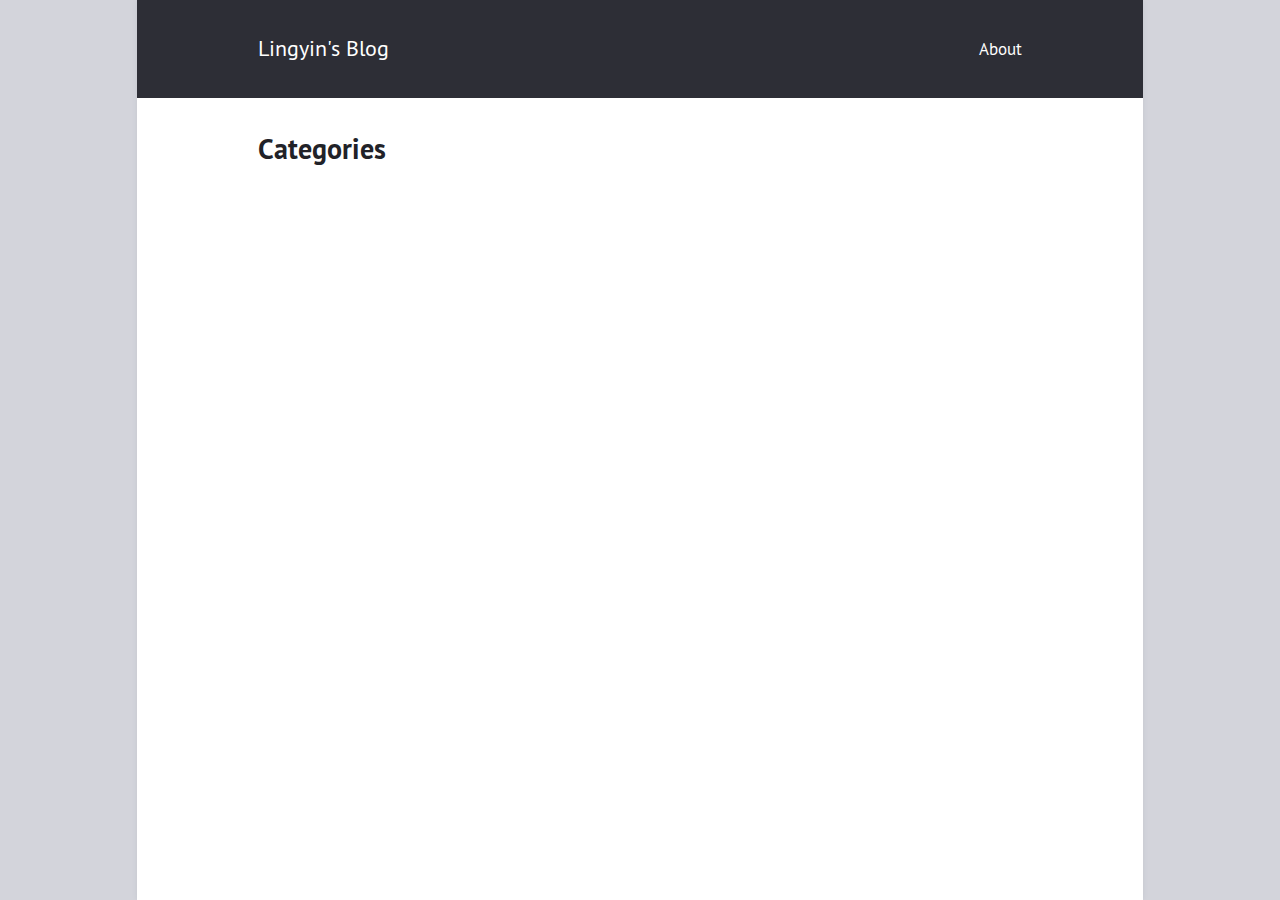
==== categories/index.html @ c57ac770 "init commit" ====
<!DOCTYPE html>
<html lang="en-us">
<title>Categories | Lingyin&#39;s Blog</title>
<meta charset="utf-8">
<meta name="generator" content="Hugo 0.107.0">
<meta name="viewport" content="width=device-width, initial-scale=1.0">
<link rel="stylesheet" href="https://dmzlingyin.github.io/css/index.css">
<link rel="canonical" href="https://dmzlingyin.github.io/categories/">
<link rel="alternate" type="application/rss+xml" href="/categories/index.xml" title="Lingyin&#39;s Blog">

<header>
  
    <a href="https://dmzlingyin.github.io/" class="title">Lingyin&#39;s Blog</a>
  
  
    <nav>
    
      <a href="/public/">About</a>
    
    </nav>
  
</header>







<article>
  <header><h1>Categories</h1></header>
  <ul class="archive">
  </ul>
  
</article>





</html>
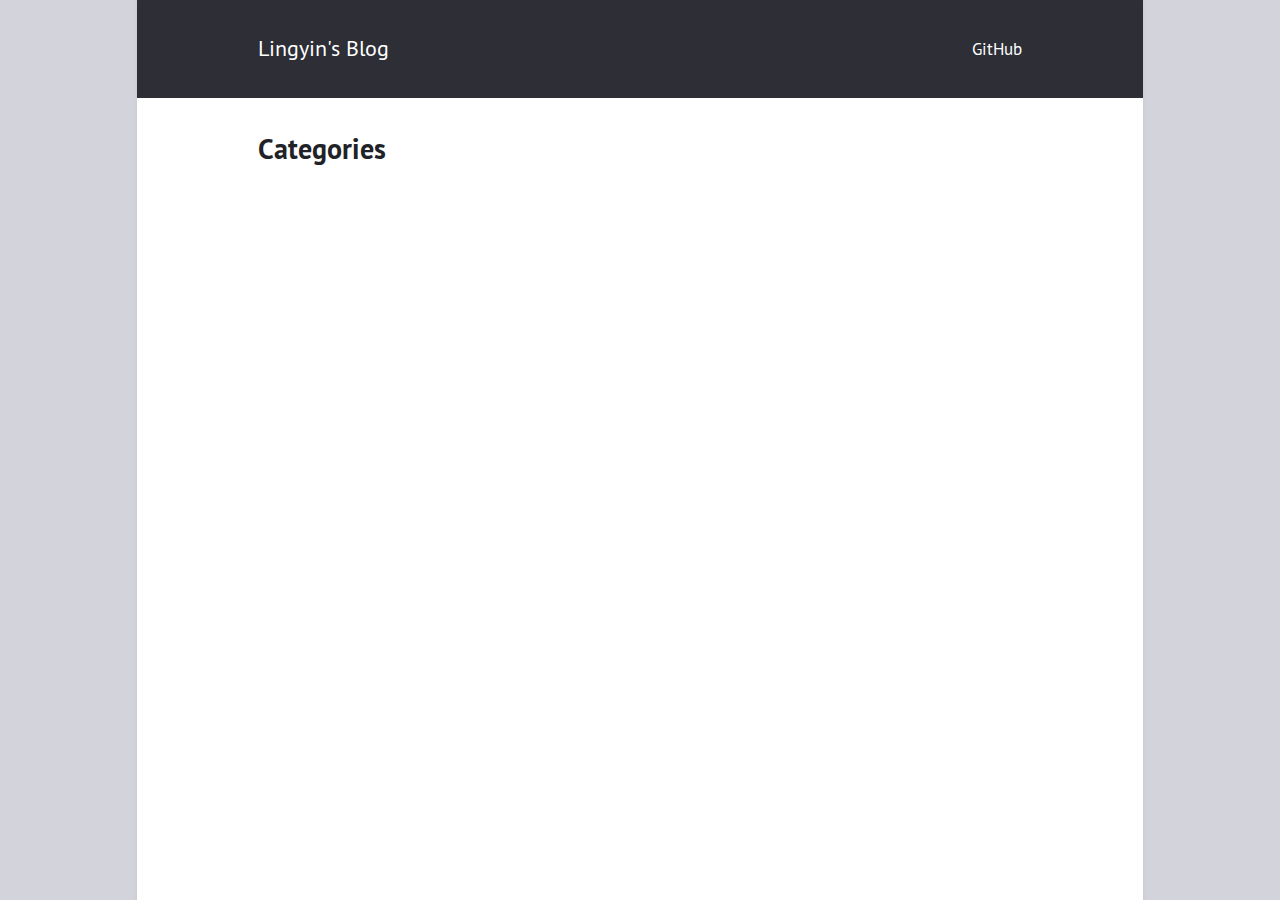
==== commit 29b45f9b: "image test" ====
--- a/categories/index.html
+++ b/categories/index.html
@@ -15,7 +15,7 @@
   
     <nav>
     
-      <a href="/public/">About</a>
+      <a href="https://github.com/dmzlingyin">GitHub</a>
     
     </nav>
   
